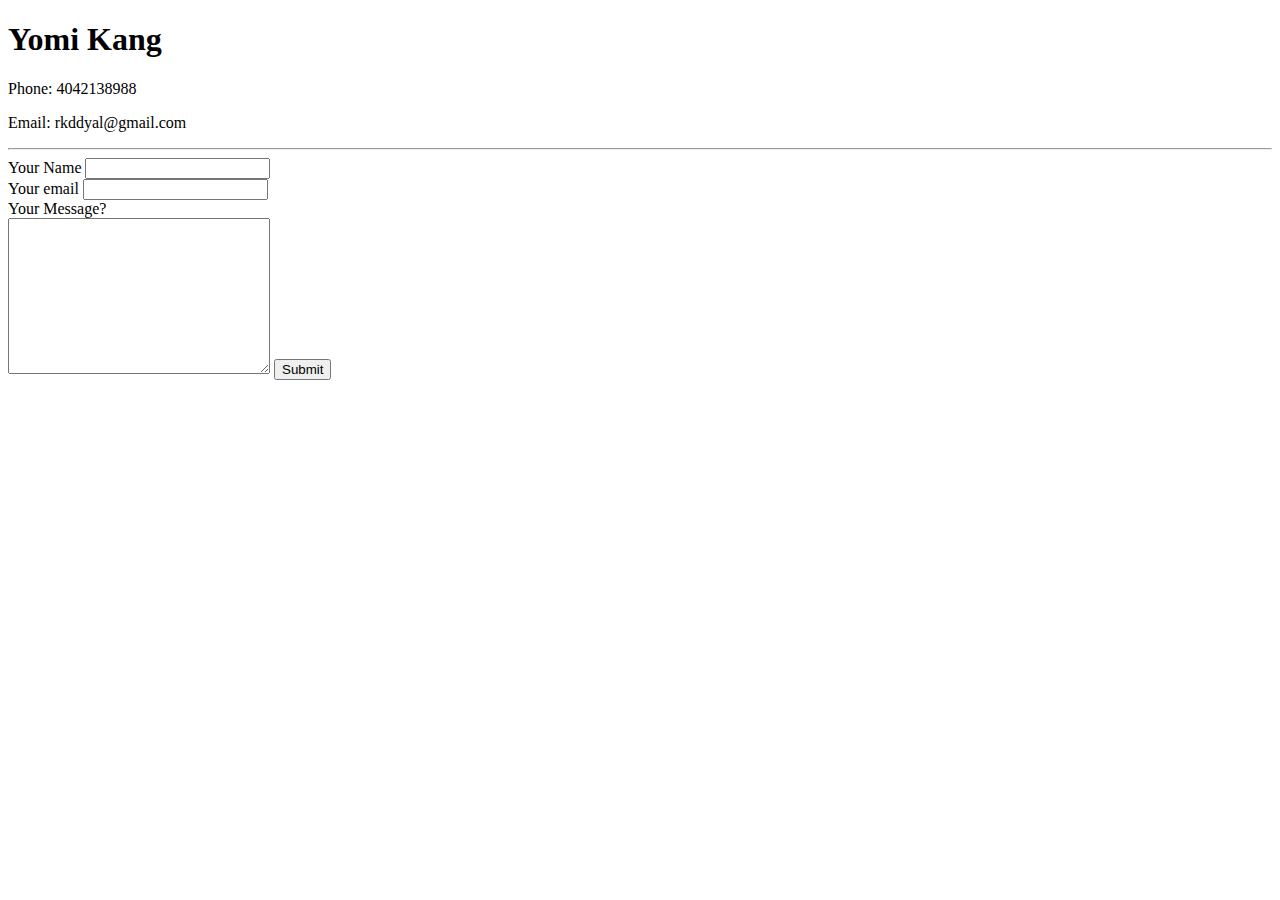
==== contactme.html @ 2f7c9fad "initial" ====
<!DOCTYPE html>
<html lang="en">
<head>
    <meta charset="UTF-8">
    <meta http-equiv="X-UA-Compatible" content="IE=edge">
    <meta name="viewport" content="width=device-width, initial-scale=1.0">
    <title>Contact me</title>
</head>
<body>
    <h1>Yomi Kang</h1>
    <p>Phone: 4042138988</p>
    <p>Email: rkddyal@gmail.com</p>
<hr>
    <form action="mailto:rkddyal@gmail.com" method="post" enctype="text/plain">
        <label for="">Your Name</label>
        <input type="text" name="yourName"><br>
        <label for="">Your email</label>
        <input type="email" name="yourEmail"><br>
        <label for="">Your Message?</label><br>
        <textarea name="yourMessage" id="" cols="30" rows="10"></textarea>
        <input type="submit">
    </form>
</body>
</html>
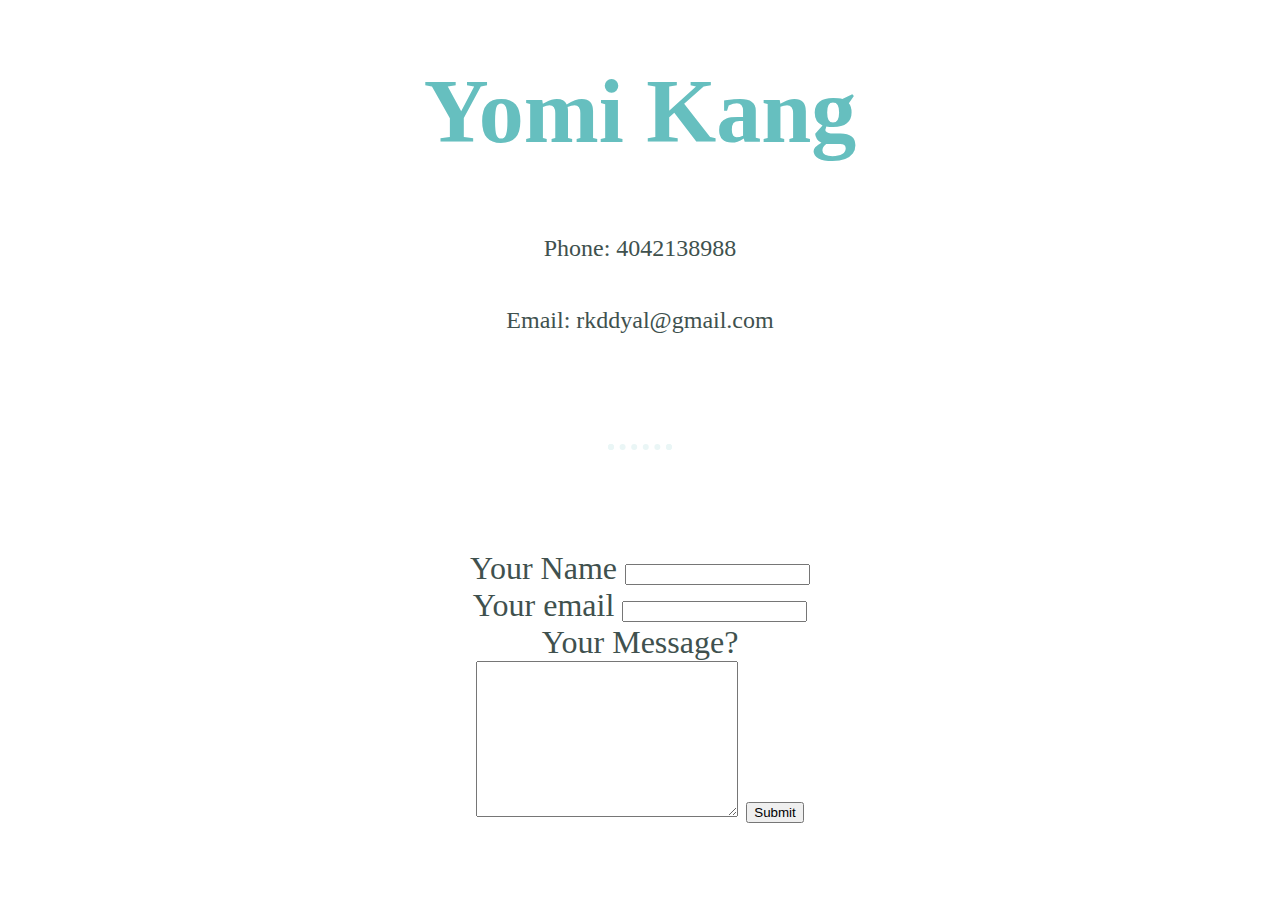
==== commit 875ce999: "updated" ====
--- a/contactme.html
+++ b/contactme.html
@@ -5,6 +5,7 @@
     <meta http-equiv="X-UA-Compatible" content="IE=edge">
     <meta name="viewport" content="width=device-width, initial-scale=1.0">
     <title>Contact me</title>
+    <link rel="stylesheet" href="css/styles.css">
 </head>
 <body>
     <h1>Yomi Kang</h1>
--- a/css/styles.css
+++ b/css/styles.css
@@ -0,0 +1,151 @@
+body{
+    margin: 0;
+    text-align: center;
+    font-family: 'Merriweather', serif;
+    font-size: 200%;
+    color: #40514E;
+}
+
+h1{
+    font-size: 5.625rem;
+    margin: 50 auto 0 auto;
+    font-family: 'Sacramento', cursive;
+    color: #66BFBF;
+}
+
+h2{
+    font-family: 'Montserrat', sans-serif;
+    font-size: 2.5rem;
+    color: #66BFBF;
+    font-weight: normal;
+    padding: 10px;
+}
+
+hr{
+    width: 4%;
+    border: dotted #EAf6f6 6px;
+    border-bottom: none;
+    margin: 100px auto;
+}
+
+h3{
+    font-family: 'Montserrat', sans-serif;
+    color:  #11999E;
+    font-size: 1.5rem;
+}
+
+a{
+    color: #11999E;
+    font-family: 'Montserrat', sans-serif;
+    margin: 10px 2px;
+    text-decoration: none;
+    font-size: 20px;
+  }
+
+a:hover{
+    color: #EAF6F6;
+}
+
+p{
+    font-size: 1.5rem;
+    line-height: 2;
+}
+
+
+.top-container{
+    background-color: #EAF6F6;
+    position: relative;
+    padding-top: 100px;
+}
+
+.middle-container{
+    padding: 100px 0px;
+}
+
+.intro{
+    width: 40%;
+    margin: auto;
+}
+
+.data{
+   text-decoration:underline;
+}
+
+
+.top-cloud{
+    position: absolute;
+    right: 300px;
+    top: 40px;
+}
+
+.bottom-cloud{
+    position: absolute;
+    left: 300px;
+    bottom: 250px;
+}
+
+.profile-img{
+    border-radius: 100px;
+}
+.skill-row{
+    width: 50%;
+    margin: 100px auto;
+    text-align: left;
+}
+
+.goldendoodle-img{
+    width: 25%;
+    float: left;
+    margin-right: 30px;
+    border-radius: 100px;
+}
+
+.computer-img{
+    width: 25%;
+    float: right;
+    margin-left: 30px;
+    border-radius: 100px;
+}
+
+.contact-message{
+    width: 40%;
+    margin: 40px auto 60px;
+}
+
+.btn {
+    background: #11cdd4;
+    background-image: -webkit-linear-gradient(top, #11cdd4, #11999e);
+    background-image: -moz-linear-gradient(top, #11cdd4, #11999e);
+    background-image: -ms-linear-gradient(top, #11cdd4, #11999e);
+    background-image: -o-linear-gradient(top, #11cdd4, #11999e);
+    background-image: linear-gradient(to bottom, #11cdd4, #11999e);
+    -webkit-border-radius: 8;
+    -moz-border-radius: 8;
+    border-radius: 8px;
+    font-family: Arial;
+    color: #ffffff;
+    font-size: 20px;
+    padding: 10px 20px 10px 20px;
+    text-decoration: none;
+  }
+  
+  .btn:hover {
+    background: #30e3cb;
+    background-image: -webkit-linear-gradient(top, #30e3cb, #2bc4ad);
+    background-image: -moz-linear-gradient(top, #30e3cb, #2bc4ad);
+    background-image: -ms-linear-gradient(top, #30e3cb, #2bc4ad);
+    background-image: -o-linear-gradient(top, #30e3cb, #2bc4ad);
+    background-image: linear-gradient(to bottom, #30e3cb, #2bc4ad);
+    text-decoration: none;
+  }
+
+  .bottom-container{
+    background-color: #66bfbf;
+    padding: 50px 0 20px 0
+  }
+
+  .copyright{
+    color: #EAF6F6;
+    font-size: 0.75rem;
+    padding: 20px 0;
+  }